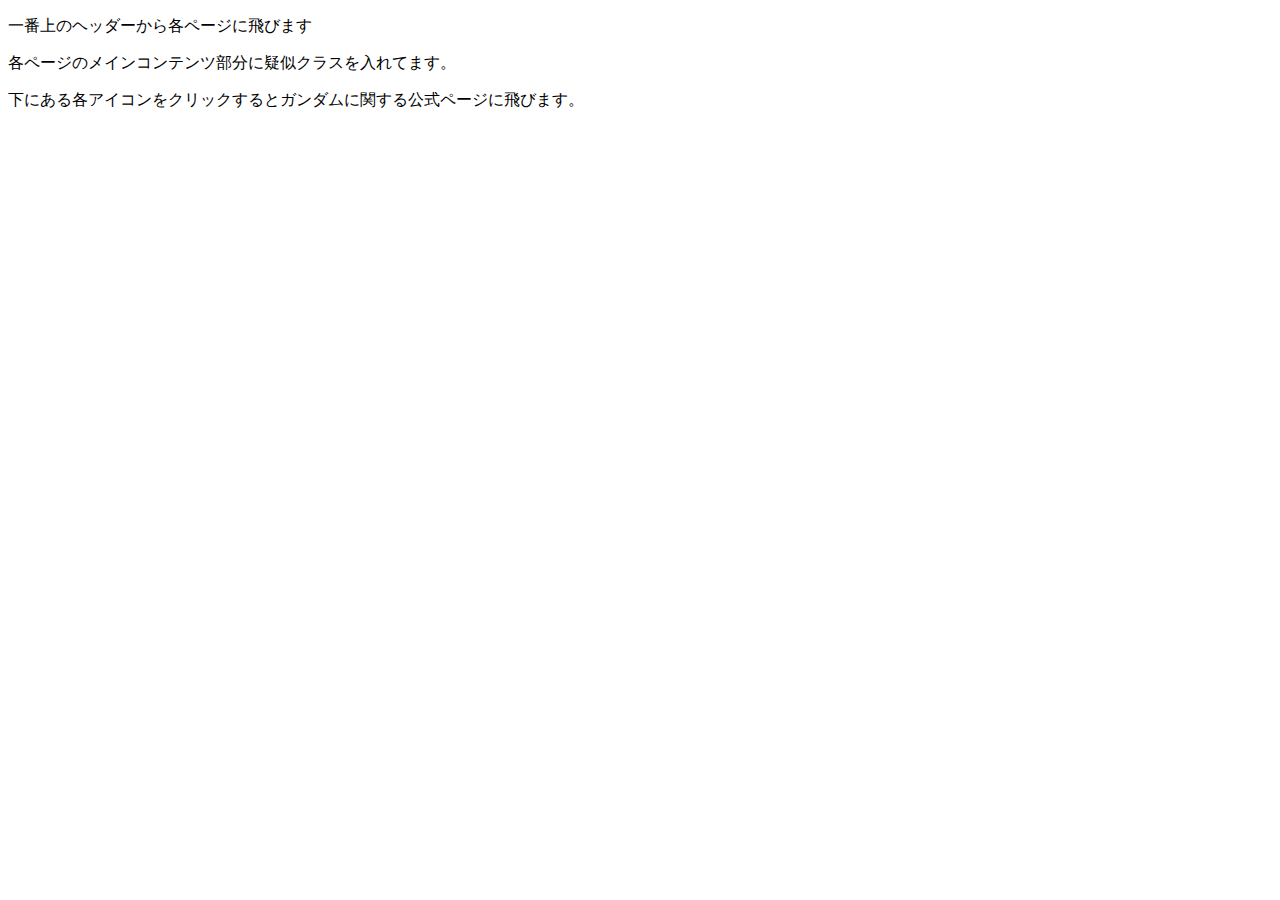
==== finalsample/detail.html @ db8e30a4 "HTML期末課題" ====
<!DOCTYPE html>
<html lang="en">
<head>
    <meta charset="UTF-8">
    <meta name="viewport" content="width=device-width, initial-scale=1.0">
    <title>ページ説明</title>
</head>
<body>
    <p>一番上のヘッダーから各ページに飛びます</p>
    <p>各ページのメインコンテンツ部分に疑似クラスを入れてます。</p>
    <p>下にある各アイコンをクリックするとガンダムに関する公式ページに飛びます。</p>
    
</body>
</html>
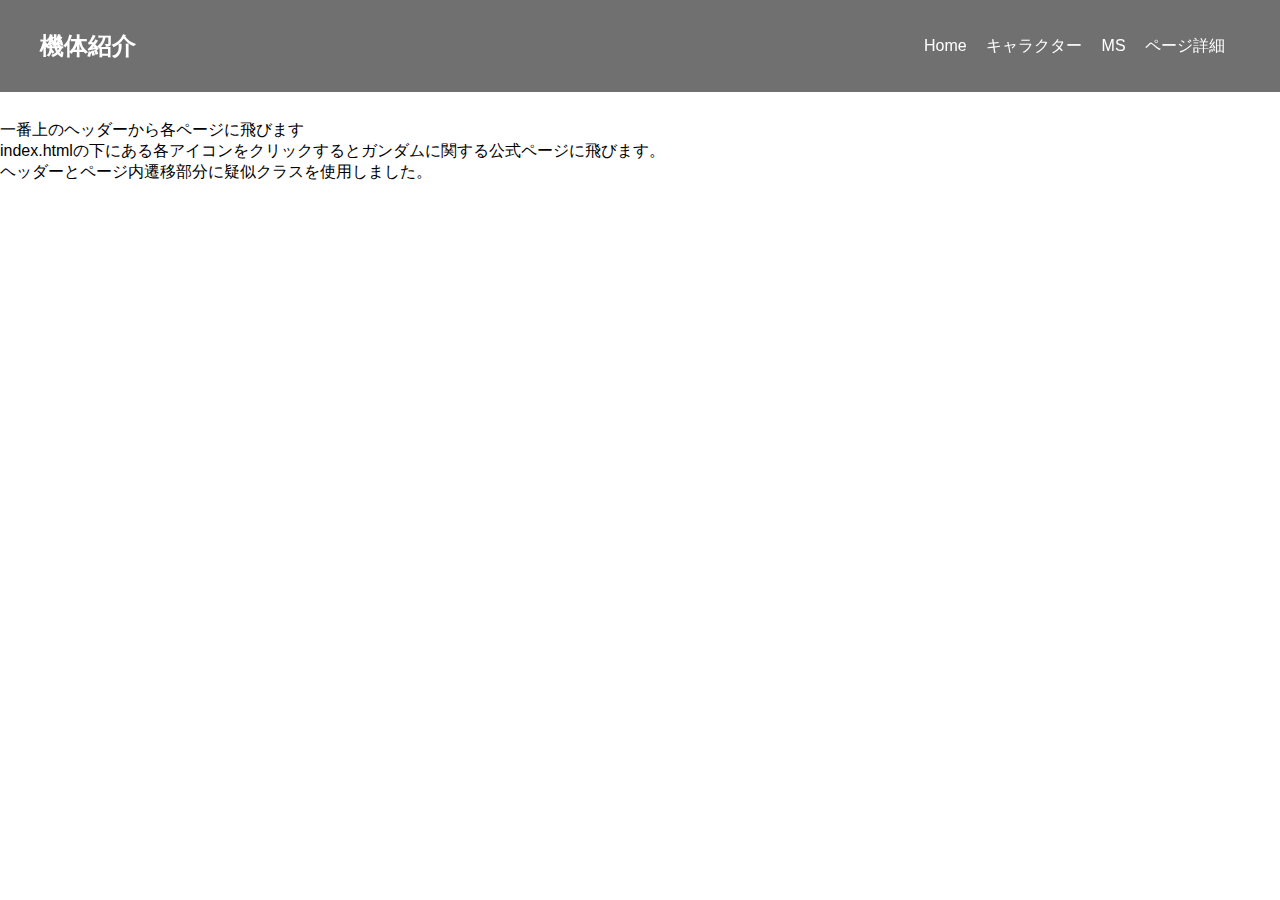
==== commit e894c323: "ページ内遷移の追加" ====
--- a/finalsample/detail.html
+++ b/finalsample/detail.html
@@ -3,12 +3,34 @@
 <head>
     <meta charset="UTF-8">
     <meta name="viewport" content="width=device-width, initial-scale=1.0">
+    <link rel="stylesheet" href="All.css">
     <title>ページ説明</title>
+
+    <style>
+        .moji{
+            margin-top: 120px;
+        }
+    </style>
 </head>
+
 <body>
+    <header class="header">
+        <div class="wrap">
+            <h2>機体紹介</h2>
+            <nav class="menu">
+                <a href="index.html">Home</a>
+                <a href="Character.html">キャラクター</a>
+                <a href="Ms.html">MS</a>
+                <a href="#">ページ詳細</a>
+            </nav>
+        </div>
+    </header>
+
+<body>
+    <div class="moji">
     <p>一番上のヘッダーから各ページに飛びます</p>
-    <p>各ページのメインコンテンツ部分に疑似クラスを入れてます。</p>
-    <p>下にある各アイコンをクリックするとガンダムに関する公式ページに飛びます。</p>
-    
+    <p>index.htmlの下にある各アイコンをクリックするとガンダムに関する公式ページに飛びます。</p>
+    <p>ヘッダーとページ内遷移部分に疑似クラスを使用しました。</p>
+    </div>
 </body>
 </html>--- a/finalsample/All.css
+++ b/finalsample/All.css
@@ -0,0 +1,89 @@
+body, h1, h2, p, ul, li {
+    margin: 0;
+    padding: 0;
+  }
+  
+  body {
+    font-family: Arial, sans-serif;
+  }
+  
+  /* header */
+  .header {
+    position: fixed;
+    top: 0;
+    background-color: rgba(51, 51, 51, 0.7); 
+    color: #fff;
+    padding: 10px 0;
+    width: 100%;
+  z-index: 1000;
+  }
+
+.header .wrap {
+  display: flex;
+  justify-content: space-between;
+  align-items: center;
+}
+
+.header h2 {
+  margin: 0;
+}
+
+.menu a {
+  color: #fff;
+  text-decoration: none;
+  margin-right: 15px;
+}
+
+.wrap {
+  max-width: 1200px;
+  margin: 0 auto;
+  padding: 20px;
+}
+
+.main-content {
+  margin-top: 60px; 
+}
+
+.menu a:hover {
+  color: #ff0000;
+}
+
+/*footer*/
+.footer {
+  position: fixed; 
+  bottom: 0; 
+  left: 0; 
+  width: 100%; 
+  padding: 20px 0;
+  text-align: center;
+  z-index: 1000; 
+  color: black; 
+  background-color: rgba(255, 255, 255, 0.5); 
+}
+
+.footer__in {
+  max-width: 1200px; 
+  margin: 0 auto; 
+}
+
+.footer__bnrList {
+  display: flex; 
+  justify-content: center; 
+  align-items: center; 
+  list-style: none; 
+  padding: 0; 
+}
+
+.footer__bnr {
+  margin: 0 10px; 
+}
+
+.footer__bnr img {
+  width: 75px; 
+  height: auto; 
+}
+
+.footer__logoBtm img {
+  width: 75px; 
+  height: auto; 
+}
